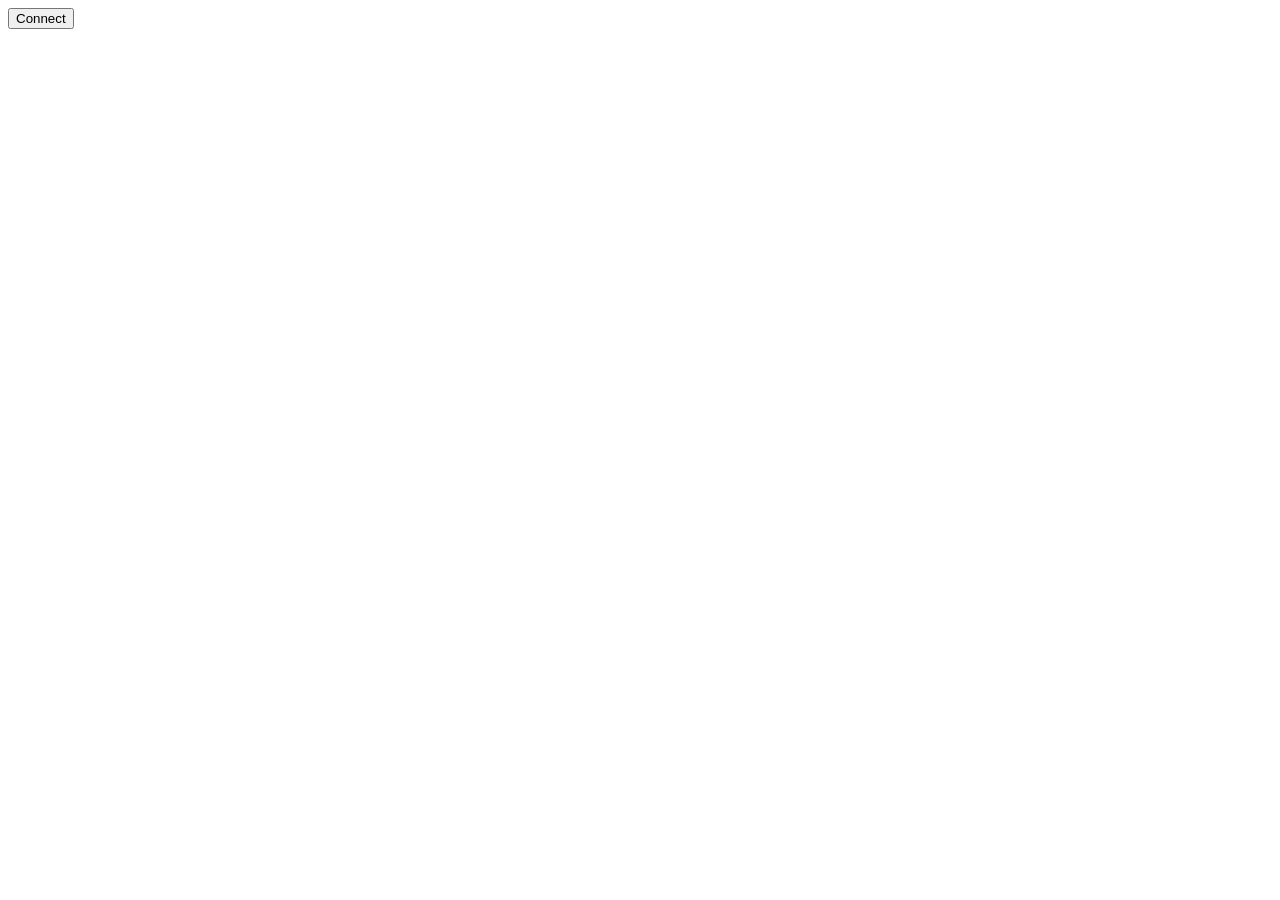
==== index-1.html @ 26db1b2a "Add files via upload" ====
<!DOCTYPE html>
<html lang="en">
<head>
    <meta charset="UTF-8">
    <meta name="viewport" content="width=device-width, initial-scale=1.0">
    <title>Buy Me Coffee</title>
</head>
<body>
    <button id="connectButton">Connect</button>
</body>

<script src="index-js.js" type="module"></script>
</html>
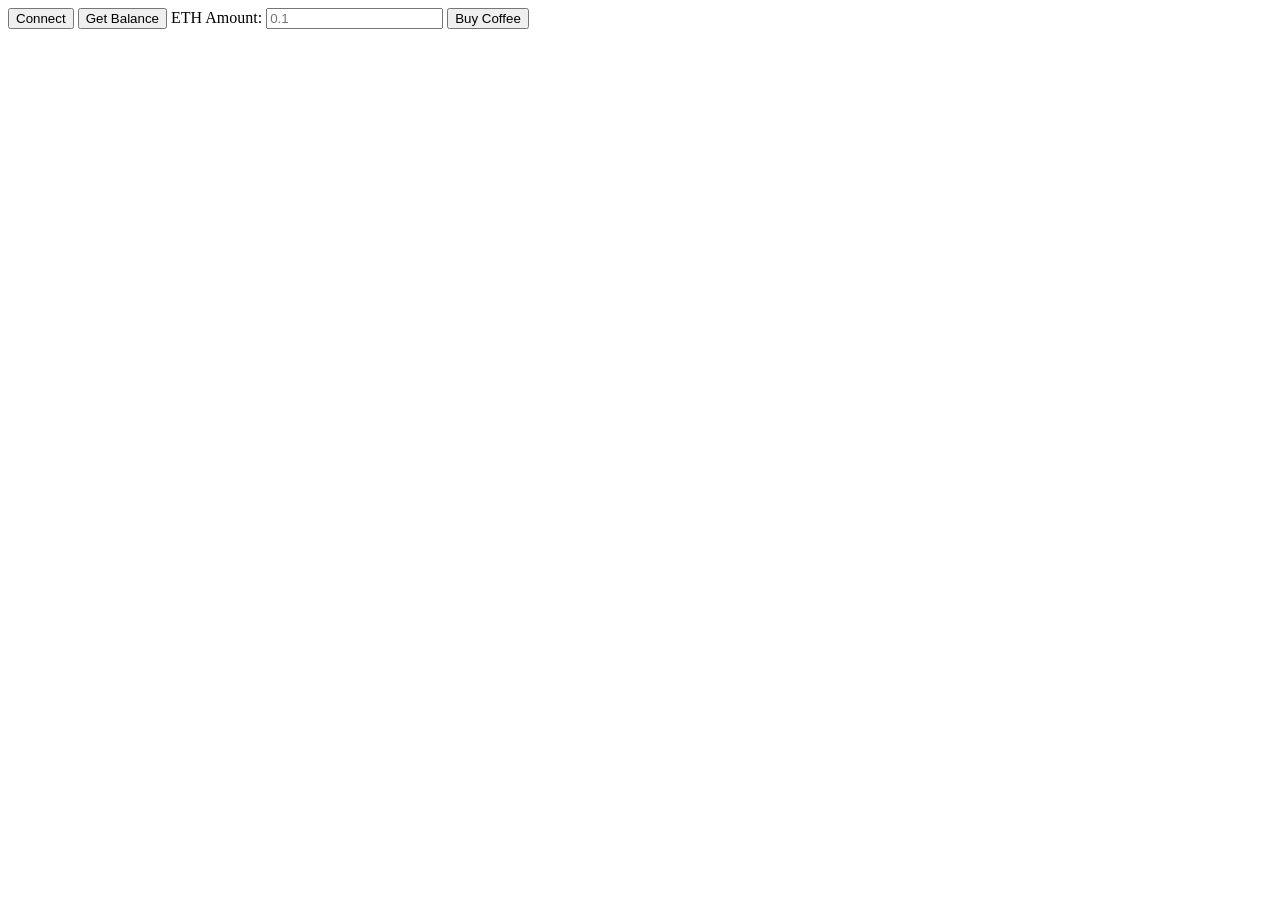
==== commit 243144e0: "wallet integration using meta mask wallet to integrate js tokens in it" ====
--- a/index-1.html
+++ b/index-1.html
@@ -7,6 +7,11 @@
 </head>
 <body>
     <button id="connectButton">Connect</button>
+    <button id="balanceButton">Get Balance</button>
+
+    <label for="ethAmount">ETH Amount:</label>
+    <input type="number" id="ethAmount" step="0.01" placeholder="0.1"/>
+    <button id="buyCoffeeButton">Buy Coffee</button>
 </body>
 
 <script src="index-js.js" type="module"></script>
